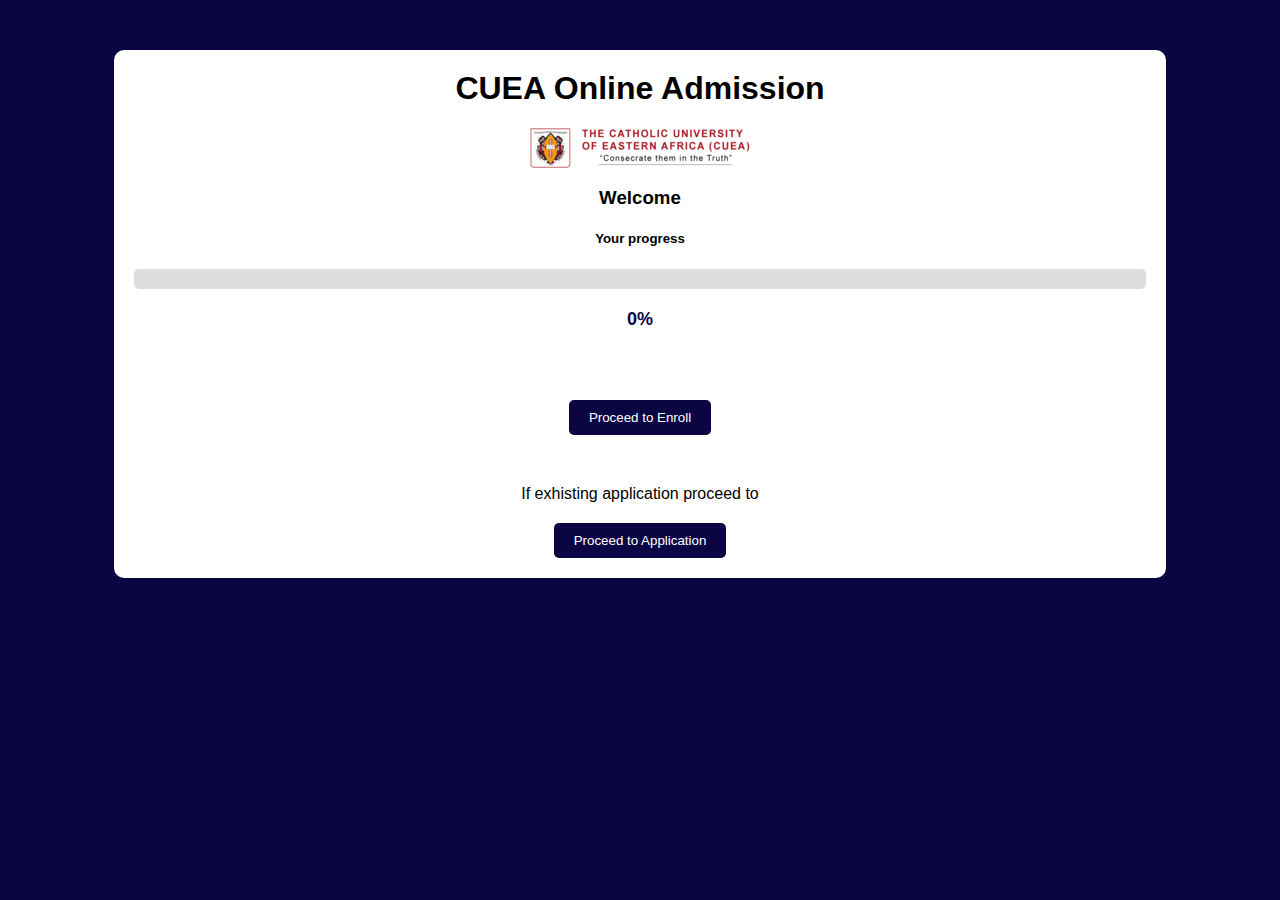
==== index.html @ fef2d178 "initial commits :smile:" ====
</html>
 <!DOCTYPE html>
 <html>

 <head>
     <title>Home page</title>
     <meta charset="UTF-8">
     <meta name="viewport" content="width=device-width, initial-scale=1.0">
     <link rel="stylesheet" href="./css/index.css">
 </head>

 <body>
     <div class="container">
         <h1>CUEA Online Admission</h1>
         <div style="text-align: center;">
             <img src="./imgs/logo.png" style="display: block; margin: 0 auto;">
         </div>
         <div class="page-content" style="text-align: center;">
             <h3>Welcome</h3>
             <h5>Your progress</h5>
             <div class="progress">
                 <div class="bar" id="progress-bar"></div>
             </div>
             <div class="percentage" id="percentage"></div>
             <!-- <button class="btn" onclick="updateProgress()">Update Progress</button> -->
         </div>
         <div style="align-content:center; margin-top: 50px;">
             <button class="btn-action" onclick="window.location.href='./pages/Enroll.html'" style="text-align: center;">Proceed to Enroll</button>
         </div>
         
         <div style="align-content:center; margin-top: 50px; text-align: center;">
         If exhisting application proceed to 
             <button class="btn-action" onclick="window.location.href='./pages/Application.html'">Proceed to Application</button>
         </div>
     </div>
     <!-- show enroll buttons -->

     <script>
         let progress = 0; // Set the initial progress here
         let progressBar = document.getElementById("progress-bar");
         let percentage = document.getElementById("percentage");

         progressBar.style.width = progress + "%";
         percentage.innerHTML = progress + "%";

         function updateProgress() {
             progress += 10; // Increment the progress by 10 on each click
             if (progress > 100) {
                 progress = 100; // Set the progress to 100 if it exceeds 100
             }
             progressBar.style.width = progress + "%";
             percentage.innerHTML = progress + "%";
         }
     </script>
 </body>

 </html>
---- css/index.css ----
body {
    font-family: Arial, sans-serif;
    background-color: #0b0544;
}
.container {
    margin: 50px auto;
    max-width: 80%;
    background-color: #fff;
    padding: 20px;
    border-radius: 10px;
    box-shadow: 0 2px 4px rgba(0,0,0,0.1);
    }
    img {
        display: block;
        margin: 0 auto;
      }

h1 {
    font-size: 32px;
    margin-top: 0;
    text-align: center;
}

.progress {
    background-color: #ddd;
    border-radius: 5px;
    height: 20px;
    margin-bottom: 20px;
    overflow: hidden;
}

.bar {
    background-color: #0b0544;
    height: 100%;
    width: 0%;
}

.percentage {
    color: #0b0544;
    font-size: 18px;
    font-weight: bold;
    text-align: center;
    margin-bottom: 10px;
}

.btn {
    background-color: #0b0544;
    color: #fff;
    border: none;
    padding: 10px 20px;
    border-radius: 5px;
    cursor: pointer;
    display: block;
    margin: 20px auto 0;
}
.btn-action {
    background-color: #0b0544;
    color: #fff;
    border: none;
    padding: 10px 20px;
    border-radius: 5px;
    cursor: pointer;
    display: block;
    margin-top: 50px ;
    margin: 20px auto 0;
}

.btn:hover {
    background-color: #0b0544;
}
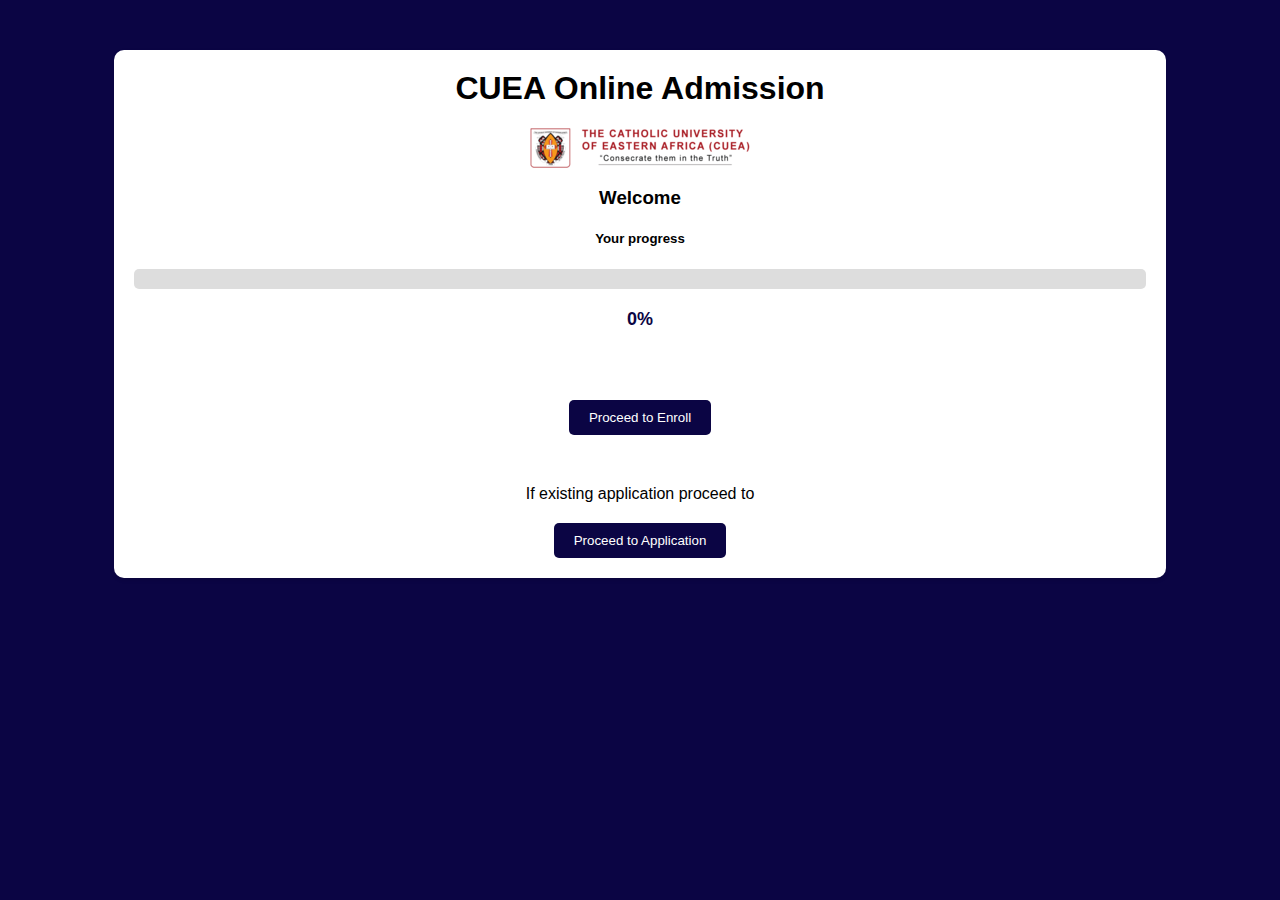
==== commit 1caabb95: "renamed" ====
--- a/index.html
+++ b/index.html
@@ -1,4 +1,3 @@
- </html>
  <!DOCTYPE html>
  <html>
 
@@ -29,7 +28,7 @@
          </div>
          
          <div style="align-content:center; margin-top: 50px; text-align: center;">
-         If exhisting application proceed to 
+         If existing application proceed to 
              <button class="btn-action" onclick="window.location.href='./pages/Application.html'">Proceed to Application</button>
          </div>
      </div>
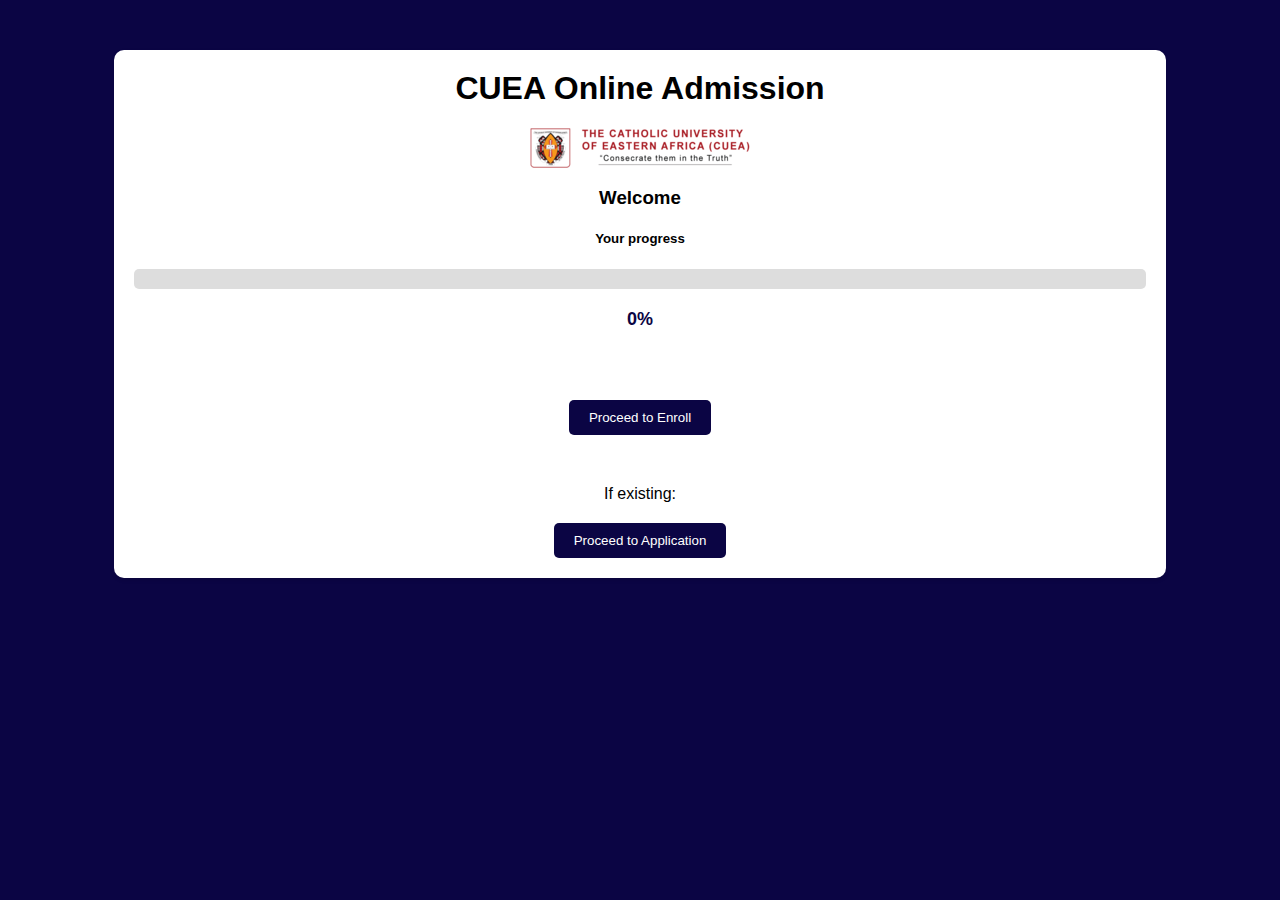
==== commit 27686c24: "new changes" ====
--- a/index.html
+++ b/index.html
@@ -1,56 +1,45 @@
- <!DOCTYPE html>
- <html>
+ <!DOCTYPE html> <!--declares document type as HTML-->
+ <html> <!--marks beginning of an HTML document-->
 
- <head>
-     <title>Home page</title>
-     <meta charset="UTF-8">
-     <meta name="viewport" content="width=device-width, initial-scale=1.0">
-     <link rel="stylesheet" href="./css/index.css">
- </head>
+ <head> <!--holds meta information eg title and css stylesheet links-->
+     <title>Home page</title> <!--sets title of the web page-->
+     <meta charset="UTF-8"> <!--specifies character encoding for the document-->
+     <meta name="viewport" content="width=device-width, initial-scale=1.0"> <!--sets viewport properties for the page-->
+     <link rel="stylesheet" href="./css/index.css"> <!--links document to an external stylesheet file containing CSS rules for the page-->
+ </head> <!--marks the end of the head section-->
 
- <body>
-     <div class="container">
-         <h1>CUEA Online Admission</h1>
-         <div style="text-align: center;">
-             <img src="./imgs/logo.png" style="display: block; margin: 0 auto;">
+ <body> <!--marks beginning of body section that contains visible contents of the webpage-->
+     <div class="container"> <!--creates container element that holds the contents of the page-->
+         <h1>CUEA Online Admission</h1> <!--creates heading element-->
+         <div style="text-align: center;"> <!--creates a div element with a CSS style to center-align its contents-->
+             <img src="./imgs/logo.png" style="display: block; margin: 0 auto;"> <!--creates image element with a source file "logo.png" and style-->
+         </div> <!--marks end of the div element-->
+         <div class="page-content" style="text-align: center;"> <!--creates a div element with CSS style to center-align contents and sets class attribute to "page-content"-->
+             <h3>Welcome</h3> <!--creates heading element for "Welcome" text-->
+             <h5>Your progress</h5> <!--creates sub-heading element for "Your progress" text-->
+             <div class="progress"> <!--creates a div element with class attribute "progress" representing a progress bar-->
+                 <div class="bar" id="progress-bar"></div> <!--creates a div element with class attribute "bar" and id "progress-bar" representing the progress bar-->
+             </div> <!-- marks end of div element representing the progress bar-->
+             <div class="percentage" id="percentage"></div> <!--creates div element with class attribute "percentage" and id "percentage" that displays the percentage of the progress bar-->
          </div>
-         <div class="page-content" style="text-align: center;">
-             <h3>Welcome</h3>
-             <h5>Your progress</h5>
-             <div class="progress">
-                 <div class="bar" id="progress-bar"></div>
-             </div>
-             <div class="percentage" id="percentage"></div>
-             <!-- <button class="btn" onclick="updateProgress()">Update Progress</button> -->
-         </div>
-         <div style="align-content:center; margin-top: 50px;">
-             <button class="btn-action" onclick="window.location.href='./pages/Enroll.html'" style="text-align: center;">Proceed to Enroll</button>
-         </div>
+         <div style="align-content:center; margin-top: 50px;"> <!--creates div element with CSS style to center-align contents and add a top margin of 50 pixels-->
+             <button class="btn-action" onclick="window.location.href='./pages/Enroll.html'" style="text-align: center;">Proceed to Enroll</button> <!--Creates button with class "btn-action" and text "Proceed to Enroll" that links to a page on click-->
+         </div> <!--end of div element-->
          
-         <div style="align-content:center; margin-top: 50px; text-align: center;">
-         If existing application proceed to 
-             <button class="btn-action" onclick="window.location.href='./pages/Application.html'">Proceed to Application</button>
-         </div>
-     </div>
-     <!-- show enroll buttons -->
+         <div style="align-content:center; margin-top: 50px; text-align: center;"> <!--Creates div with centered alignment, 50 pixel margin top, and centered text alignment-->
+         If existing: <!--Text indicating the button's purpose-->
+             <button class="btn-action" onclick="window.location.href='./pages/Application.html'">Proceed to Application</button> <!--Creates button with class "btn-action" and text "Proceed to Application" that links to a page on click-->
+         </div> <!--end of button division-->
+     </div> <!--end of container division-->
 
-     <script>
+     <script> // start of js code
          let progress = 0; // Set the initial progress here
-         let progressBar = document.getElementById("progress-bar");
-         let percentage = document.getElementById("percentage");
+         let progressBar = document.getElementById("progress-bar"); // Selects the HTML element with the id attribute of "progress-bar" and assigns it to a variable progressBar.
+         let percentage = document.getElementById("percentage"); // Selects the HTML element with the id attribute of "percentage" and assigns it to a variable percentage
 
-         progressBar.style.width = progress + "%";
-         percentage.innerHTML = progress + "%";
+         progressBar.style.width = progress + "%"; // Sets the width of the progressBar HTML element to the value of progress followed by the percentage symbol
+         percentage.innerHTML = progress + "%"; // Sets the text content of the percentage HTML element to the value of progress followed by the percentage symbol.
+     </script> <!--end of js code-->
+ </body> <!--closes body tag-->
 
-         function updateProgress() {
-             progress += 10; // Increment the progress by 10 on each click
-             if (progress > 100) {
-                 progress = 100; // Set the progress to 100 if it exceeds 100
-             }
-             progressBar.style.width = progress + "%";
-             percentage.innerHTML = progress + "%";
-         }
-     </script>
- </body>
-
- </html>+ </html> <!--marks end of HTML document-->--- a/css/index.css
+++ b/css/index.css
@@ -2,18 +2,20 @@
     font-family: Arial, sans-serif;
     background-color: #0b0544;
 }
+
 .container {
     margin: 50px auto;
     max-width: 80%;
     background-color: #fff;
     padding: 20px;
     border-radius: 10px;
-    box-shadow: 0 2px 4px rgba(0,0,0,0.1);
-    }
-    img {
-        display: block;
-        margin: 0 auto;
-      }
+    box-shadow: 0 2px 4px rgba(0, 0, 0, 0.1);
+}
+
+img {
+    display: block;
+    margin: 0 auto;
+}
 
 h1 {
     font-size: 32px;
@@ -53,6 +55,7 @@
     display: block;
     margin: 20px auto 0;
 }
+
 .btn-action {
     background-color: #0b0544;
     color: #fff;
@@ -61,10 +64,78 @@
     border-radius: 5px;
     cursor: pointer;
     display: block;
-    margin-top: 50px ;
+    margin-top: 50px;
     margin: 20px auto 0;
 }
 
 .btn:hover {
     background-color: #0b0544;
+}
+
+.topnav {
+    overflow: hidden;
+    background-color: #333;
+    position: fixed;
+    top: 0;
+    width: 100%;
+}
+
+.topnav a {
+    float: right;
+    color: #f2f2f2;
+    text-align: center;
+    padding: 14px 16px;
+    text-decoration: none;
+    font-size: 17px;
+}
+
+.topnav a.active {
+    background-color: #4CAF50;
+    color: white;
+}
+
+
+.topnav .dropdown {
+    float: right;
+    overflow: hidden;
+}
+
+
+.topnav .dropdown .dropbtn {
+    font-size: 17px;
+    border: none;
+    outline: none;
+    color: white;
+    padding: 14px 16px;
+    background-color: inherit;
+    margin: 0;
+}
+
+
+.topnav .dropdown-content {
+    display: none;
+    position: absolute;
+    background-color: #f9f9f9;
+    min-width: 160px;
+    z-index: 1;
+}
+
+
+.topnav .dropdown-content a {
+    float: none;
+    color: rgb(238, 238, 238);
+    padding: 12px 16px;
+    text-decoration: none;
+    display: block;
+    text-align: left;
+}
+
+
+.topnav .dropdown-content a:hover {
+    background-color: #ddd;
+}
+
+
+.topnav .dropdown:hover .dropdown-content {
+    display: block;
 }